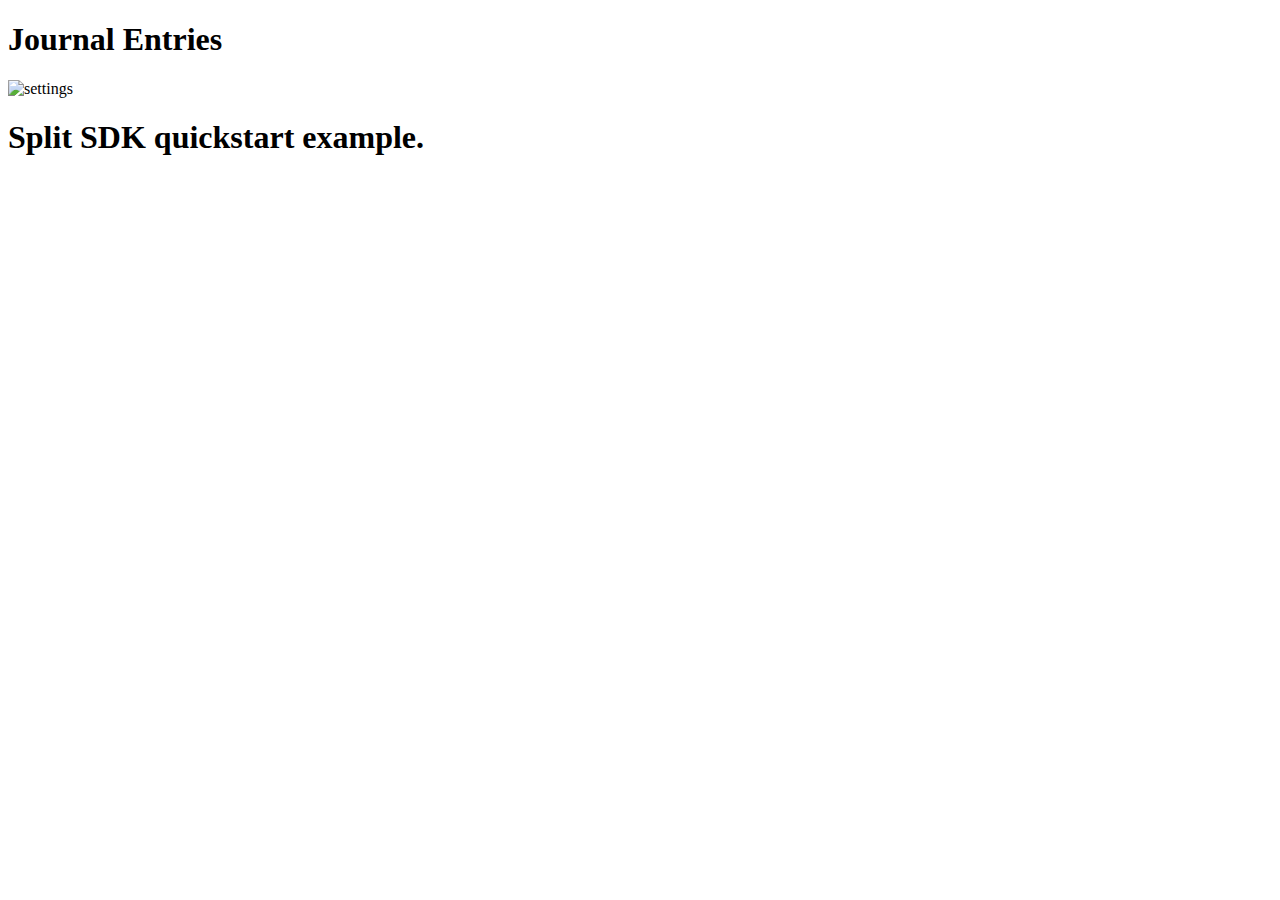
==== index.html @ 9fd29a99 "First split complete done" ====
<!DOCTYPE html>
<html lang="en">

<head>
  <meta charset="UTF-8">
  <meta http-equiv="X-UA-Compatible" content="IE=edge">
  <meta name="viewport" content="width=device-width, initial-scale=1.0">
  <title>Lab 8 - E2E Testing</title>

  <!-- Main Stylesheet -->
  <link rel="stylesheet" href="./styles/style.css">

  <!-- Favicon -->
  <link rel="icon" href="./styles/favicon.ico">
</head>

<body>
  <header>
    <h1>Journal Entries</h1>
    <img src="./styles/settings.svg" alt="settings" width=40 height=40>
  </header>

  <main class="double-column"></main>

  <entry-page></entry-page>

  <!-- journal-entry web component -->
  <script src="./components/journal-entry.js" type="module"></script>
  <script src="./components/entry-page.js" type="module"></script>

  <!-- Router Script -->
  <script src="./scripts/router.js" type="module"></script>

  <!-- Main Script -->
  <script src="./scripts/script.js" type="module"></script>

  <h1>Split SDK quickstart example.</h1>

  
    <!-- Some polyfills to ensure we have promises. -->
    <script src="https://cdn.polyfill.io/v2/polyfill.min.js"></script>
    <!-- Split SDK loaded via CDN. -->
    <script src="//cdn.split.io/sdk/split-10.15.7.min.js"></script>
    <!-- Our custom script. -->
    <script type="text/javascript">

      function makeid(length) {
        var result           = [];
        var characters       = 'ABCDEFGHIJKLMNOPQRSTUVWXYZabcdefghijklmnopqrstuvwxyz0123456789';
        var charactersLength = characters.length;
        for ( var i = 0; i < length; i++ ) {
            result.push(characters.charAt(Math.floor(Math.random() * 
          charactersLength)));
        }
        return result.join('');
      }

      
      var factory = splitio({
        core: {
          authorizationKey: 'uvraa0tv423q5i93rt94fekd880128bjmu5h',
          key: makeid(5)
        }
      });
      var client = factory.client();

      client.on(client.Event.SDK_READY, function() {
        var treatment = client.getTreatment('first-split');
        console.log(treatment);

        var e = document.querySelector("main");
        
        if (treatment === 'on') {
          // Insert code for on treatment
          e.classList.add("double-column");
        } else if (treatment === 'off') {
          // Insert code for off treatment
          e.classList.remove("double-column");
        } else {
          // Insert code for control treatment
          e.classList.remove("double-column");
        }

        client.destroy().then(function() {
          console.log("cilent is destroyed!")
          // Your data is successfully flushed.
        });
      });
  </script>
</body>

</html>
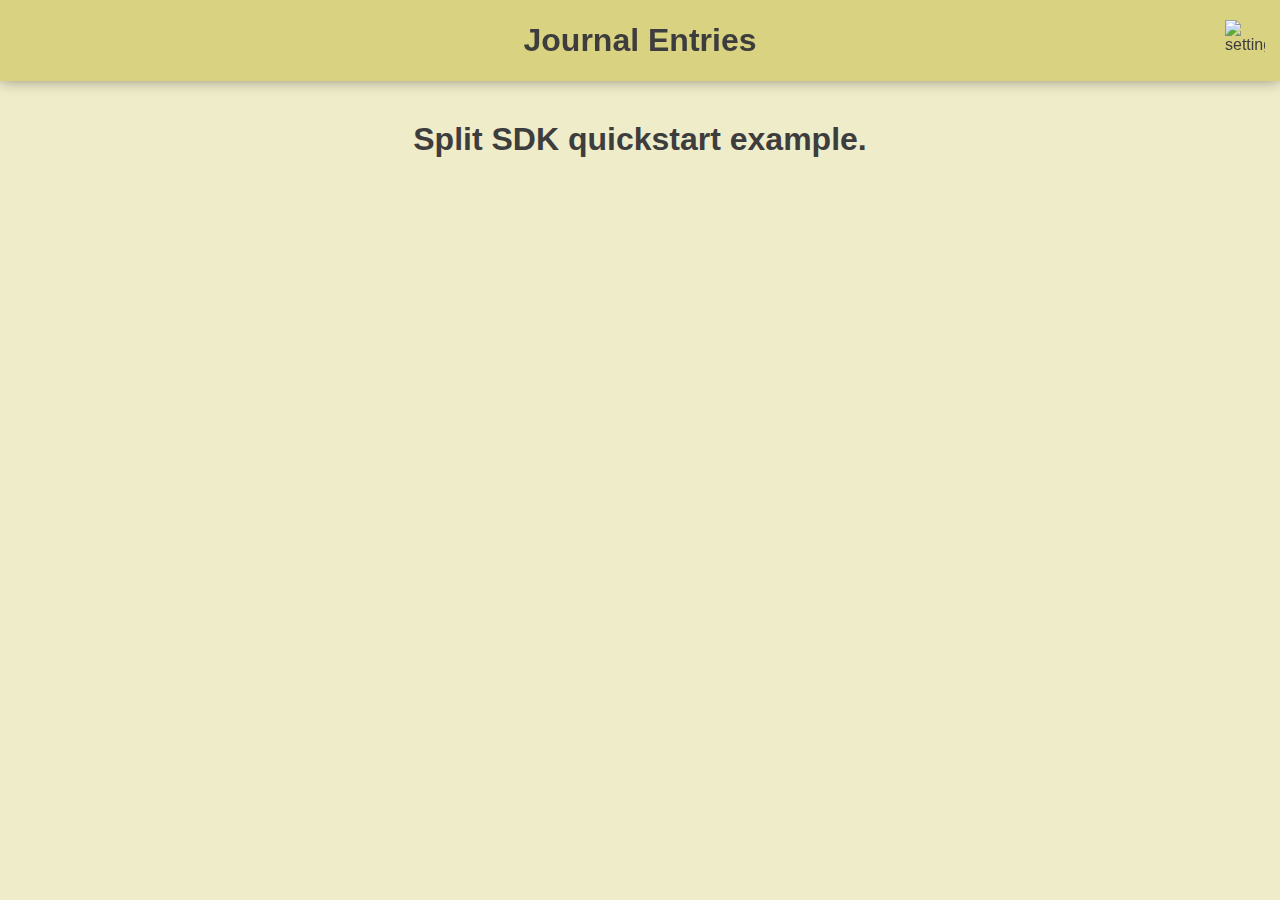
==== commit 4aab5ca2: "added google analytics" ====
--- a/index.html
+++ b/index.html
@@ -2,6 +2,13 @@
 <html lang="en">
 
 <head>
+  <!-- Google Tag Manager -->
+<script>(function(w,d,s,l,i){w[l]=w[l]||[];w[l].push({'gtm.start':
+  new Date().getTime(),event:'gtm.js'});var f=d.getElementsByTagName(s)[0],
+  j=d.createElement(s),dl=l!='dataLayer'?'&l='+l:'';j.async=true;j.src=
+  'https://www.googletagmanager.com/gtm.js?id='+i+dl;f.parentNode.insertBefore(j,f);
+  })(window,document,'script','dataLayer','GTM-PQPJZG5');</script>
+  <!-- End Google Tag Manager -->
   <meta charset="UTF-8">
   <meta http-equiv="X-UA-Compatible" content="IE=edge">
   <meta name="viewport" content="width=device-width, initial-scale=1.0">
@@ -15,6 +22,10 @@
 </head>
 
 <body>
+  <!-- Google Tag Manager (noscript) -->
+<noscript><iframe src="https://www.googletagmanager.com/ns.html?id=GTM-PQPJZG5"
+  height="0" width="0" style="display:none;visibility:hidden"></iframe></noscript>
+  <!-- End Google Tag Manager (noscript) -->
   <header>
     <h1>Journal Entries</h1>
     <img src="./styles/settings.svg" alt="settings" width=40 height=40>
--- a/styles/style.css
+++ b/styles/style.css
@@ -0,0 +1,165 @@
+/* Main Stylesheet */
+
+* {
+  color: #3d3d3d;
+  font-family: 'Arial', sans-serif;
+}
+
+body {
+  align-items: center;
+  background-color: #EFECCA;
+  display: grid;
+  justify-items: center;
+  margin: 100px 0 0 0;
+  width: 100%;
+}
+
+body entry-page {
+  display: none;
+}
+
+header {
+  background-color: #D9D281;
+  filter: drop-shadow(0 -5px 9px rgba(0,0,0,0.7));
+  margin: 0;
+  position: fixed;
+  text-align: center;
+  top: 0;
+  width: 100%;
+  z-index: 999;
+}
+.dark-mode{
+  background-color: rgb(65, 3, 3);
+  color: white;
+}
+.dark{
+  background-color:rgb(61, 58, 58);
+}
+header img {
+  position: absolute;
+  right: 15px;
+  top: 20px;
+}
+
+header img:hover {
+  cursor: pointer;
+  opacity: 0.5;
+}
+
+header img:active {
+  opacity: 0.3;
+}
+
+header h1 {
+  cursor: pointer;
+  display: inline-block;
+  margin: 22px auto;
+}
+
+main {
+  display: grid;
+  grid-row-gap: 30px;
+  grid-template-columns: 1fr;
+  width: 500px;
+}
+
+ul {
+  display: grid;
+  justify-items: center;
+  margin: 0;
+  padding: 0;
+}
+
+.post {
+  background-color: #E2E2E2;
+}
+
+/* Settings CSS */
+body.settings {
+  background-color: rgb(222, 220, 220);
+}
+
+body.settings * {
+  color: black;
+}
+
+body.settings entry-page {
+  display: none;
+}
+
+body.settings header {
+  background-color: rgb(157, 157, 157);
+}
+
+body.settings main {
+  display: none;
+}
+/* Setttings CSS End */
+
+/* Single Entry CSS Start */
+body.single-entry entry-page {
+  display: block;
+}
+
+body.single-entry main {
+  display: none;
+}
+/* Single Entry CSS End */
+
+
+/* Web Component Copy - Start Here */
+.entry {
+  background-color: white;
+  border-radius: 6px;
+  list-style-type: none;
+  margin-bottom: 30px;
+  max-width: 700px;
+  padding: 20px;
+  width: 80%;
+}
+
+.entry-audio {
+  margin: 10px 0;
+  width: 95%;
+}
+
+.entry-content {
+  font-size: 20px;
+  margin: 10px 0;
+  text-indent: 30px;
+}
+
+.entry-date {
+  color: rgb(163, 163, 163);
+  font-size: 20px;
+  margin-top: 3px;
+  margin-bottom: 20px;
+}
+
+.entry-image {
+  height: 100%;
+  max-height: 350px;
+  max-width: 550px;
+}
+
+.entry-title {
+  margin-bottom: 5px;
+  margin-top: 5px;
+}
+/* Web Component Copy - Stop Here */
+
+/* Feature Flag Start - Double Column */
+.double-column {
+  display: grid;
+  grid-column-gap: 50px;
+  grid-row-gap: 50px;
+  grid-template-columns: 1fr 1fr;
+  justify-content: center;
+  width: 1000px;
+}
+
+.double-column journal-entry {
+  width: 100%;
+}
+
+/* Feature Flag End - Double Column */
